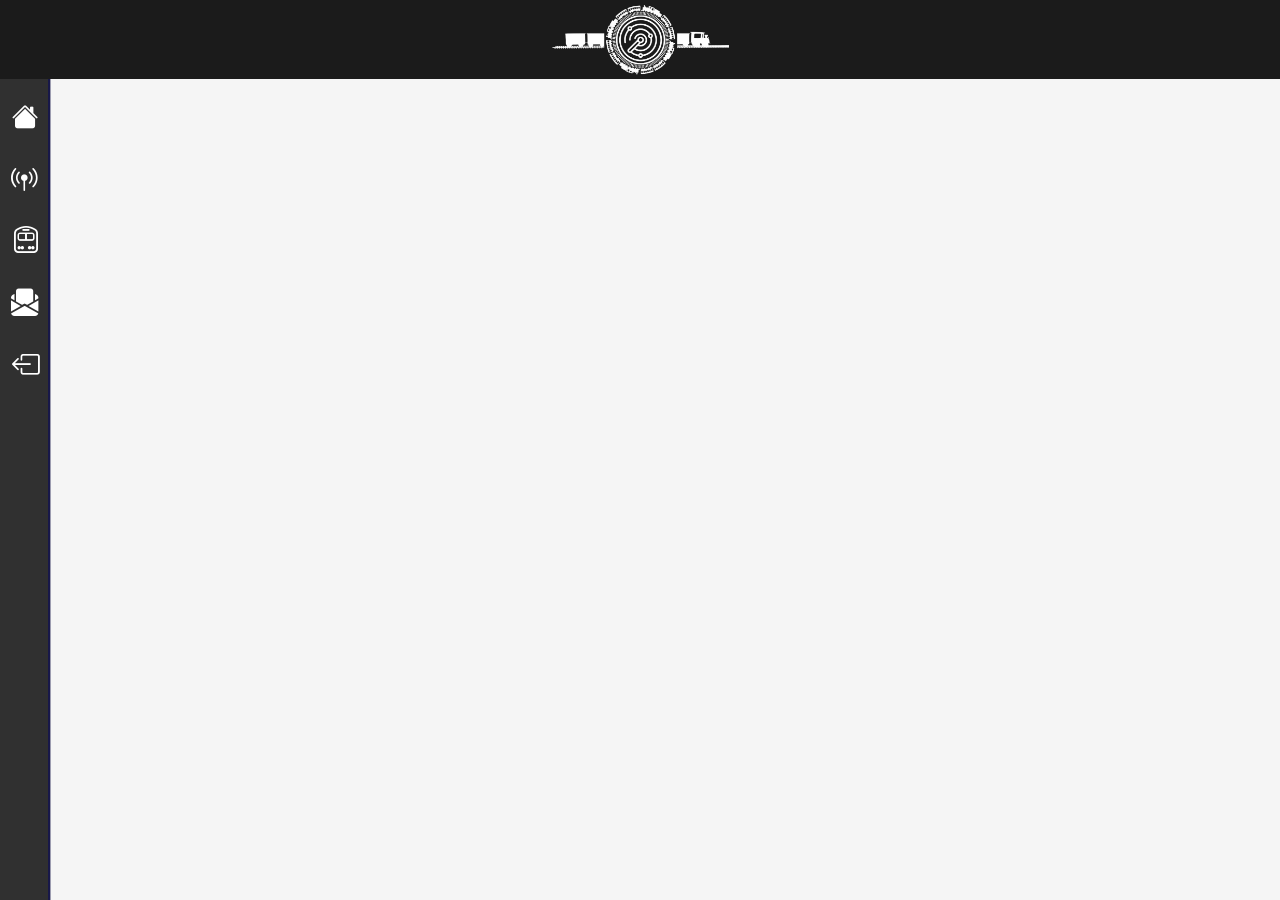
==== public/cadastro.html @ b93f0f13 "add - estrutura cadastro, ediar e sair" ====
<html lang="en">
<head>
    <meta charset="UTF-8">
    <meta name="viewport" content="width=device-width, initial-scale=1.0">
    <link href="https://cdn.jsdelivr.net/npm/bootstrap@5.3.8/dist/css/bootstrap.min.css" rel="stylesheet"
        integrity="sha384-sRIl4kxILFvY47J16cr9ZwB07vP4J8+LH7qKQnuqkuIAvNWLzeN8tE5YBujZqJLB" crossorigin="anonymous">
    <link rel="stylesheet" href="https://cdn.jsdelivr.net/npm/bootstrap-icons@1.13.1/font/bootstrap-icons.min.css">
    <link rel="stylesheet" href="../assets/styles/style.css">
    <title>Cadastro de Sensores</title>
</head>
<body>
        <header>

        <nav class="navbar-principal">
            <span><img class="logo" src="../assets/img/ChatGPT_Image_11_de_mai._de_2026__11_19_38-removebg-preview.png"
                    alt=""></span>
        </nav>

        <nav class="menu-lateral">
            <div class="botoes">
                <div class="text-icon">
                    <button onclick="telaHome()" class="botao">
                        <span class="icon"><i class="bi bi-house-fill"></i></span>
                        <span class="text">Home</span>
                    </button>
                </div>

                <div class="text-icon">
                    <button onclick="telaSensores()" class="botao">
                        <span class="icon"><i class="bi bi-broadcast-pin"></i></span>
                        <span class="text">Sensores</span>
                    </button>
                </div>
            </div>

            <div class="text-icon">
                <button onclick="telaTrens()" class="botao">
                    <span class="icon"><i class="bi bi-train-front"></i></span>
                    <span class="text">Trens</span>
                </button>
            </div>

            <div class="text-icon">
                <button onclick="telaRelatorios()" class="botao">
                    <span class="icon"><i class="bi bi-envelope-paper-fill"></i></span>
                    <span class="text">Relatórios</span>
                </button>
            </div>

            <div class="text-icon">
                <button onclick="telaSair()" class="botao">
                    <span class="icon"><i class="bi bi-box-arrow-left"></i></span>
                    <span class="text">Sair</span>
                </button>
            </div>




            </div>

        </nav>

    </header>

    <footer></footer>
    <script src="../scripts/home.js"></script>
    
</body>
</html>
---- assets/styles/style.css ----
:root {
  --cor-fundo: #f5f5f5;
  --cor-fundo-2: #9D9D9D;
  --cor-texto: #000000;
  --cor-erro: #ff0000;
  --cor-sucesso: #00ff4c;
  --cor-navbar1: #1b1b1b;
  --cor-navbar2: #303030;
}

* {
  font-family: 'Lucida Sans', 'Lucida Sans Regular', 'Lucida Grande', 'Lucida Sans Unicode', Geneva, Verdana, sans-serif;
  font-size: 97%;
}

#bodyLogin.bg-light {
  background-color: var(--cor-fundo);
}

#bodyLogin {
  display: flex;
  justify-content: center;
  align-items: center;
  gap: 5%;
  color: var(--cor-texto);
  background-color: var(--cor-fundo);
}

body {
  background-color: var(--cor-fundo);
}

.mainm {
  display: flex;
  justify-content: center;
  min-height: 100vh;  

}

.caixa-p {
  margin-top: 6%;
  display: flex;
  width: 30%;
  height: 100%;
  padding: 3%;
  gap: 1%;
  background-color: var(--cor-fundo-2);
}

#mainLogin {
  padding: 3%;
  gap: 1%;
  border-radius: 5%;
  box-shadow: 10px 10px 15px rgba(19, 20, 55, 0.3);
  background-color: var(--cor-fundo-2);
}

#formLogin {
  display: flex;
  flex-direction: column;
  align-items: flex-end;
  gap: 5px;
}

#formLogin input {
  padding: 5px;
  border: solid var(--cor-texto);
}

#formLogin button {
  border: solid var(--cor-texto);
}

#formLogin button:hover {
  background-color: var(--cor-texto);
}

.toggle {
  text-align: center;
  margin-top: 10px;
  cursor: pointer;
  color: var(--cor-texto);
}

.erro {
  color: var(--cor-erro);
  font-size: 12px;
  text-align: center;
}

.sucesso {
  color: var(--cor-sucesso);
  font-size: 12px;
  text-align: center;
}

#bodySensor {
   display: flex;
  justify-content: center; 
  align-items: center; 
  min-height: 100vh;  


}

.botaoTexto{
  text-align: center;
}

.table {
    width: 400px;
    border-radius: 10px;
    overflow: hidden;
    box-shadow: 5px 5px 10px #888888;
}




































/*   Arthur    */

.navbar-principal {
  text-align: center;
  background-color: var(--cor-navbar1);
  width: 100%;
  height: 8.8%; 
  position: fixed;
  top: 0;
}

.menu-lateral {
  width: 48px; 
  height: 100%;
  background-color: var(--cor-navbar2);
  padding: 8px; 
  box-shadow: 2.4px 0 0 rgb(24, 24, 73); 
  overflow: hidden;
  position: fixed;
  top: 8.8%; 
  left: 0;
  transition: .2s;
  z-index: 10;
}

.menu-lateral:hover {
  width: 240px; 
  transition: .2s;
  z-index: 10;
}

.text-icon {
  align-items: center;
  color: white;
  margin: 7.2% 0.8%; 
  font-size: 200%;
  display: flex;
  transition: .2S;
  cursor: pointer;
  
}

.text-icon:hover {
  margin-left: 1.6%; 
  margin: 3.2% 0.8%;
  font-size: 256%; 
  transition: .2S;
  cursor: pointer;
}

.text-icon:active {
  margin-left: 1.6%; 
  margin: 3.2% 0.8%; 
  font-size: 256%; 
  transition: .2S;
  cursor: pointer;
}

.icon {
  margin-left: -2.4%; 
  padding-right: 4%;
}

.text {
  padding: 6.4%; 
}

.botao {
  text-decoration: none;
  background-color: transparent;
  border: none;
  display: flex;
  align-items: center;
  color: white;
}

.logo {
  margin-top: -0.3%;
  height: 110%; 
}

.flexbox{
 
  display: flex;
  justify-content: center; 
  align-items: center; 
  min-height: 100vh;  
}

.caixa{
  padding: 3% 2%;
  width: 50%;
  height: 100%;
  background-color: var(--cor-fundo);
}

.caixa_tabela{
  position: fixed;
  left: 35%;
  top: 15%;
  width: 100vh;
  height: 100vh;
  background-color: var(--cor-fundo);
}

.caixinha1{
  background-color: var(--cor-fundo-2);
  height: 45%;
  width: 90%;
  margin: 5%;
  border-radius: 15px;
  border: solid rgb(32, 32, 32);
  overflow: hidden;
}

.caixinha2{
  padding: 1% 0 0 2%;
   background-color: var(--cor-fundo-2);
  height: 18%;
  width: 60%;
  margin: 5% 3%;
  border-radius: 15px;
  border: solid rgb(32, 32, 32);
  overflow: hidden;
}

.text-cadastro{
  margin-top: 7%;
}

.caixinha3{
   background-color: var(--cor-fundo-2);
  height: 72%;
  width: 100%;
  margin: 0;
  border-radius: 15px;
  border: solid rgb(32, 32, 32);
  overflow: hidden;
}

.botao_tabela{
  position: absolute;
  top: 16%;
  left: 79.5%;
  width: 3%;
  height: 6%;
  border-radius: 50%;
  background-color: rgb(65, 65, 65);
  text-align: center;
  text-decoration: none;
  border: none;
}

.botao_tabela:hover{
  position: absolute;
  top: 16%;
  left: 79.5%;
  width: 3%;
  height: 6%;
  border-radius: 50%;
  background-color: rgb(131, 130, 130);
  text-align: center;
  text-decoration: none;
  border: none;
  transition: .3s;
}

.ponteiro{
  position: absolute;
  top: -1%;
  left: 18%;
  color: var(--cor-fundo);
  cursor: pointer;
  text-decoration: none;
  border: none;
  background-color: transparent;
  font-size: 35px;
}




.grafico_barra{
  width: 90%;
  height: 90%;
  margin: 3%;
}

.grafico_circulo{
  position: fixed;
  top: 19%; 
  width: 48%;
  height: 75%;
  max-height: 75%;
  margin: 3%;

}




.flex{
  display: flex;
  height: 100%;
  width: 100%;
}

.text-home{
  font-size: large;
}

 .calendario {
  height: 100%;
      background: var(--cor-fundo);
      padding: 20px;
      border-radius: 12px;
      box-shadow: 0 4px 10px var(--cor-texto);
    }

    .mes {
      text-align: left;
      font-size: 24px;
      margin: -2% 0 0 0;
      font-weight: bold;
    }

 th, td {
      width: 90px;
      height: 40px;
      text-align: center;
      border: 1px solid #ddd;
    }

    th {
      background: #4a90e2;
      color: white;
    }

    td:hover {
      background: #e3f2fd;
      cursor: pointer;
    }




















































































.body1 {
  margin: 0;
  background-color: #f9f4f4;
  font-family: Arial, Helvetica, sans-serif;
}


.mapa {
    height: 100vh;              
    display: flex;
    justify-content: center;    
    align-items: center;       
    
}


a {
  text-decoration: none;
}


#body12{
    background: #e9e9e9;
}

.box-users{
    width: 600px;
    background: #4b4545;
    border-radius: 15px;
    padding: 15px;
}

/* Título */
.titulo{
    color: white;
    font-size: 60px;
    font-weight: bold;
    margin: 0;
}

/* Input */
.input-id{
    height: 40px;
    width: 220px;
    font-size: 28px;
    font-weight: bold;
    border-radius: 8px;
}

/* Botão lupa */
.btn-search{
    width: 45px;
    height: 40px;
    background: #9b9b9b;
    border-radius: 8px;
    border: none;
}

.btn-search i{
    color: white;
    font-size: 20px;
}

/* Tabela */
.tabela-users{
    background: #ddd;
    overflow: hidden;
    border-radius: 10px;
}

.tabela-users th,
.tabela-users td{
    border: 3px solid #4b4545 !important;
    height: 42px;
    font-size: 20px;
}

.tabela-users thead{
    background: #cfcfcf;
}
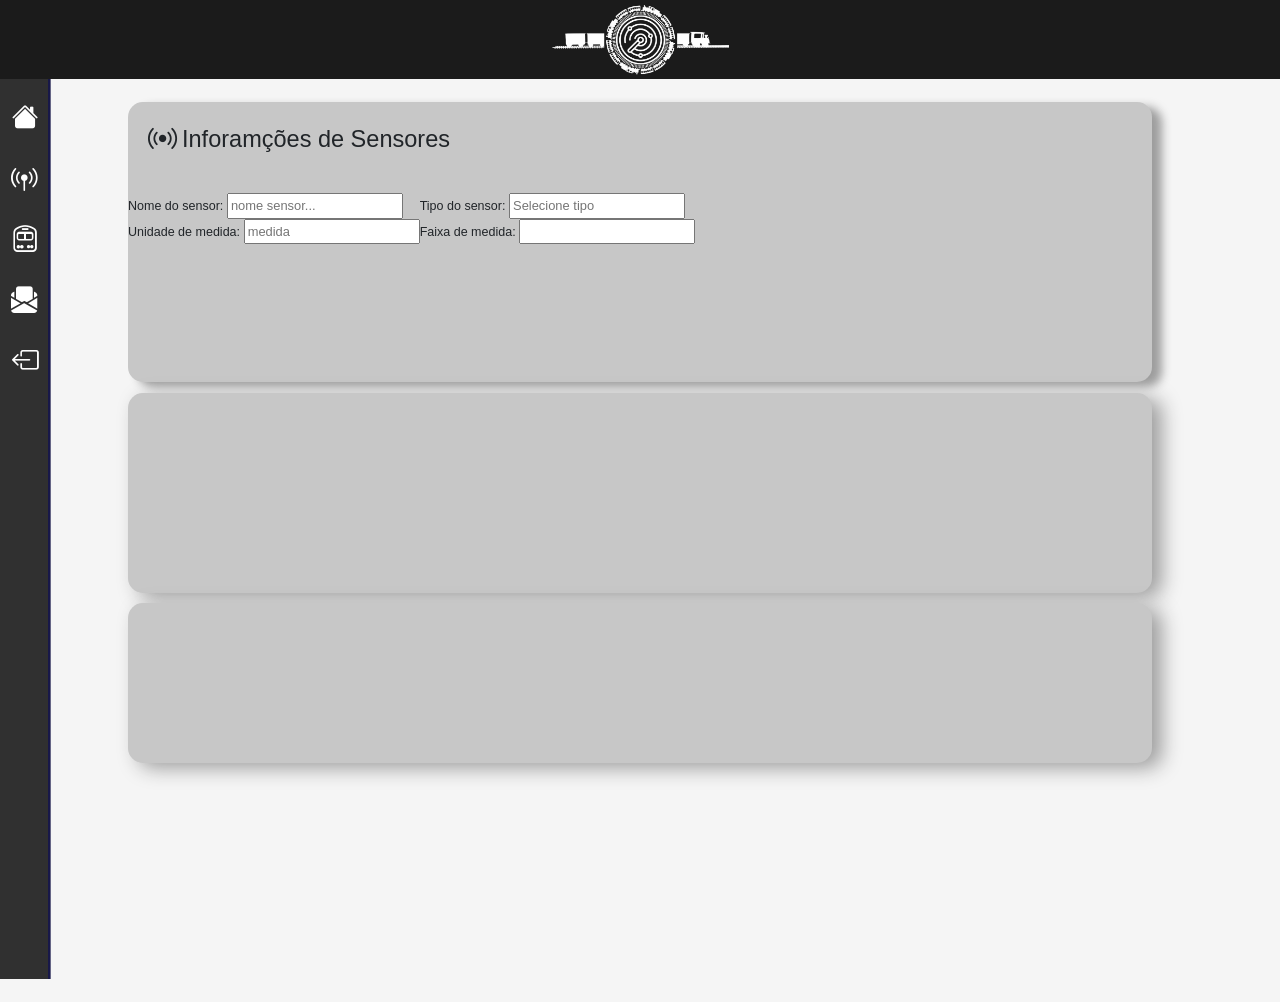
==== commit 2dd6f166: "ADD - Adicionei a guia de editar sensores. Estoue m progreço de fazer programar a guia" ====
--- a/public/cadastro.html
+++ b/public/cadastro.html
@@ -63,7 +63,140 @@
 
     </header>
 
-    <footer></footer>
+        <header>
+
+        <nav class="navbar-principal">
+            <span><img class="logo" src="../assets/img/ChatGPT_Image_11_de_mai._de_2026__11_19_38-removebg-preview.png"
+                    alt=""></span>
+        </nav>
+
+
+        <nav class="menu-lateral">
+            <div class="botoes">
+                <div class="text-icon">
+                    <button onclick="telaHome()" class="botao">
+                        <span class="icon"><i class="bi bi-house-fill"></i></span>
+                        <span class="text">Home</span>
+                    </button>
+                </div>
+
+                <div class="text-icon">
+                    <button onclick="telaSensores()" class="botao">
+                        <span class="icon"><i class="bi bi-broadcast-pin"></i></span>
+                        <span class="text">Sensores</span>
+                    </button>
+                </div>
+
+                <div class="text-icon">
+                    <button onclick="telaTrens()" class="botao">
+                        <span class="icon"><i class="bi bi-train-front"></i></span>
+                        <span class="text">Trens</span>
+                    </button>
+                </div>
+
+                <div class="text-icon">
+                    <button onclick="telaRelatorios()" class="botao">
+                        <span class="icon"><i class="bi bi-envelope-paper-fill"></i></span>
+                        <span class="text">Relatórios</span>
+                    </button>
+                </div>
+
+                <div class="text-icon">
+                    <button onclick="telaSair()" class="botao">
+                        <span class="icon"><i class="bi bi-box-arrow-left"></i></span>
+                        <span class="text">Sair</span>
+                    </button>
+                </div>
+
+
+
+
+            </div>
+
+
+
+
+
+
+
+        </nav>
+
+
+    </header>
+
+
+    <main>
+
+
+            
+            <div class="campo">
+                <div class="sensor_titulo">
+                    
+                </div>
+
+                <div class="campo1">
+                    <div class="icone-texto">
+                        <span class="icone"><i class="bi bi-broadcast"></i></span>
+                        <span><p>Inforamções de Sensores</p></span>
+                    </div>
+                        <form id="CadastrarSensor1">
+                            <div class="flex">
+
+                            <div>
+                                <label class="caixinha" for="NomeSensor"> Nome do sensor:</label>
+                                <input type="text" id="NomeSensor" placeholder="nome sensor...">
+                                <br>
+                                <label class="caixinha" for="UnidadeMedida"> Unidade de medida:</label>
+                                <input type="text" id="UnidadeMedida" placeholder="medida">
+                            </div>
+
+                            <div>
+                                <label class="caixinha" for="TipoSensor"> Tipo do sensor:</label>
+                                <input type="text" id="TipoSensor" placeholder="Selecione tipo">
+                                <br>
+                                <label class="caixinha" for="FaixaMedida"> Faixa de medida:</label>
+                                <input type="text" id="FaixaMedida">
+                            </div>
+
+
+
+
+
+
+                            </div>
+                        </form>
+                </div>
+                
+                <div class="campo2">
+
+                </div>
+                
+                <div class="campo3">
+
+                </div>
+
+
+            </div>
+
+        
+
+
+
+
+
+
+
+
+
+
+
+    </main>
+
+
+    <footer>
+
+    </footer>
+
     <script src="../scripts/home.js"></script>
     
 </body>
--- a/assets/styles/style.css
+++ b/assets/styles/style.css
@@ -6,6 +6,7 @@
   --cor-sucesso: #00ff4c;
   --cor-navbar1: #1b1b1b;
   --cor-navbar2: #303030;
+  --cor-caixa_sensores: #c7c7c7;
 }
 
 * {
@@ -392,11 +393,57 @@
       cursor: pointer;
     }
 
-
-
-
-
-
+    
+
+    /*CADASTRO DE SENSORES*/
+
+    .campo{
+      width: 80%;
+      height: 100%;
+      margin: 0 10%;
+
+    }
+
+    .campo1{
+      background-color: var(--cor-caixa_sensores);
+      width: 100%;
+      height: 280px;
+      margin: 10% 0 1% 0;
+      border-radius: 15px;
+      box-shadow: 10px 5px 10px 0 var(--cor-fundo-2);
+    }
+
+    .campo2{
+      background-color: var(--cor-caixa_sensores);
+      width: 100%;
+      height: 200px;
+      margin: 1% 0;
+      border-radius: 15px;
+      box-shadow: 10px 5px 20px 0 var(--cor-fundo-2);
+    }
+
+    .campo3{
+      background-color: var(--cor-caixa_sensores);
+      width: 100%;
+      height: 160px;
+      margin: 1% 0;
+      border-radius: 15px;
+      box-shadow: 10px 5px 20px 0 var(--cor-fundo-2);
+    }
+
+
+    .icone-texto{
+      padding: 20px;
+      display: flex;
+      justify-content: left;
+      font-size: 25px;
+      
+    }
+
+    .icone{
+      padding: 2px 5px 0 0;
+      font-size: 30px;
+    }
 
 
 
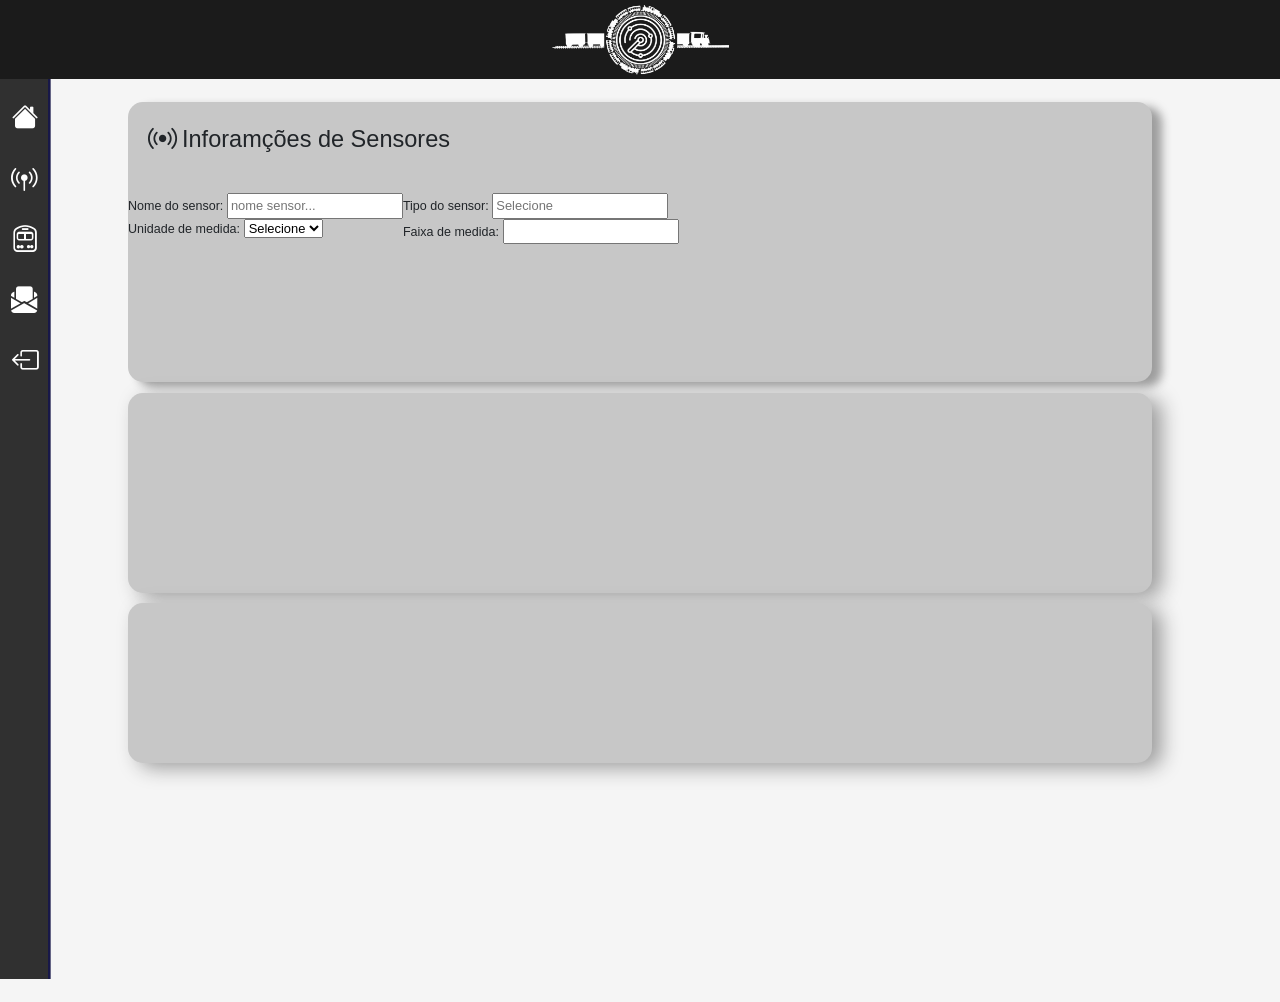
==== commit 84b86b56: "ref - arrumei a unidade de medida" ====
--- a/public/cadastro.html
+++ b/public/cadastro.html
@@ -147,12 +147,16 @@
                                 <input type="text" id="NomeSensor" placeholder="nome sensor...">
                                 <br>
                                 <label class="caixinha" for="UnidadeMedida"> Unidade de medida:</label>
-                                <input type="text" id="UnidadeMedida" placeholder="medida">
+                                <select type="text" id="UnidadeMedida" placeholder="medida">
+                                    <option value=""> Selecione</option>
+                                    <option value="opcao1">opção 1</option>
+                                    <option value="opcao2">opção 2</option>
+                                    </select>
                             </div>
 
                             <div>
                                 <label class="caixinha" for="TipoSensor"> Tipo do sensor:</label>
-                                <input type="text" id="TipoSensor" placeholder="Selecione tipo">
+                                <input type="text" id="TipoSensor" placeholder="Selecione">
                                 <br>
                                 <label class="caixinha" for="FaixaMedida"> Faixa de medida:</label>
                                 <input type="text" id="FaixaMedida">
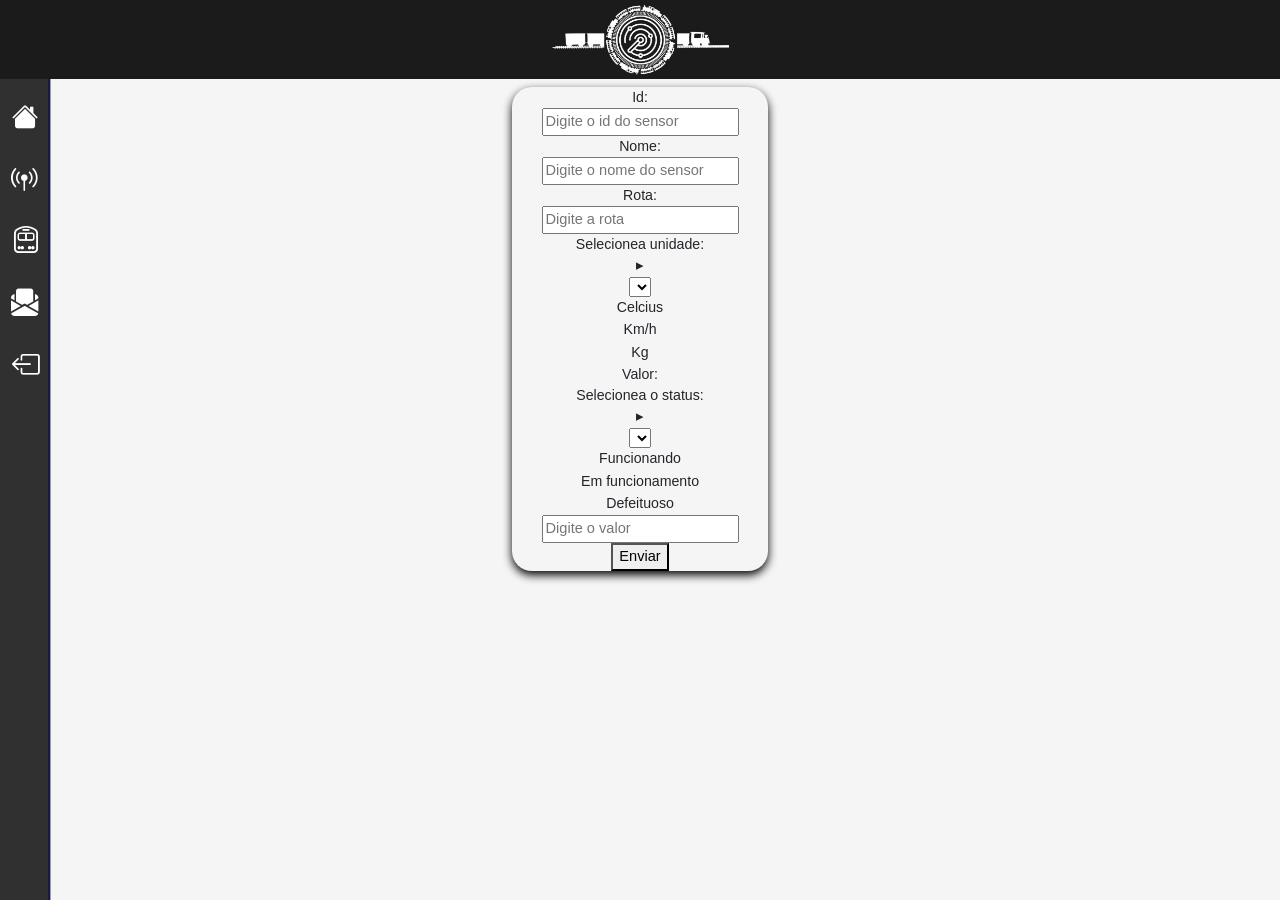
==== commit b926fda7: "add - formCadastro" ====
--- a/public/cadastro.html
+++ b/public/cadastro.html
@@ -63,144 +63,34 @@
 
     </header>
 
-        <header>
-
-        <nav class="navbar-principal">
-            <span><img class="logo" src="../assets/img/ChatGPT_Image_11_de_mai._de_2026__11_19_38-removebg-preview.png"
-                    alt=""></span>
-        </nav>
-
-
-        <nav class="menu-lateral">
-            <div class="botoes">
-                <div class="text-icon">
-                    <button onclick="telaHome()" class="botao">
-                        <span class="icon"><i class="bi bi-house-fill"></i></span>
-                        <span class="text">Home</span>
-                    </button>
-                </div>
-
-                <div class="text-icon">
-                    <button onclick="telaSensores()" class="botao">
-                        <span class="icon"><i class="bi bi-broadcast-pin"></i></span>
-                        <span class="text">Sensores</span>
-                    </button>
-                </div>
-
-                <div class="text-icon">
-                    <button onclick="telaTrens()" class="botao">
-                        <span class="icon"><i class="bi bi-train-front"></i></span>
-                        <span class="text">Trens</span>
-                    </button>
-                </div>
-
-                <div class="text-icon">
-                    <button onclick="telaRelatorios()" class="botao">
-                        <span class="icon"><i class="bi bi-envelope-paper-fill"></i></span>
-                        <span class="text">Relatórios</span>
-                    </button>
-                </div>
-
-                <div class="text-icon">
-                    <button onclick="telaSair()" class="botao">
-                        <span class="icon"><i class="bi bi-box-arrow-left"></i></span>
-                        <span class="text">Sair</span>
-                    </button>
-                </div>
-
-
-
-
-            </div>
-
-
-
-
-
-
-
-        </nav>
-
-
-    </header>
-
-
     <main>
 
-
-            
-            <div class="campo">
-                <div class="sensor_titulo">
-                    
-                </div>
-
-                <div class="campo1">
-                    <div class="icone-texto">
-                        <span class="icone"><i class="bi bi-broadcast"></i></span>
-                        <span><p>Inforamções de Sensores</p></span>
-                    </div>
-                        <form id="CadastrarSensor1">
-                            <div class="flex">
-
-                            <div>
-                                <label class="caixinha" for="NomeSensor"> Nome do sensor:</label>
-                                <input type="text" id="NomeSensor" placeholder="nome sensor...">
-                                <br>
-                                <label class="caixinha" for="UnidadeMedida"> Unidade de medida:</label>
-                                <select type="text" id="UnidadeMedida" placeholder="medida">
-                                    <option value=""> Selecione</option>
-                                    <option value="opcao1">opção 1</option>
-                                    <option value="opcao2">opção 2</option>
-                                    </select>
-                            </div>
-
-                            <div>
-                                <label class="caixinha" for="TipoSensor"> Tipo do sensor:</label>
-                                <input type="text" id="TipoSensor" placeholder="Selecione">
-                                <br>
-                                <label class="caixinha" for="FaixaMedida"> Faixa de medida:</label>
-                                <input type="text" id="FaixaMedida">
-                            </div>
-
-
-
-
-
-
-                            </div>
-                        </form>
-                </div>
-                
-                <div class="campo2">
-
-                </div>
-                
-                <div class="campo3">
-
-                </div>
-
-
-            </div>
-
-        
-
-
-
-
-
-
-
-
-
-
+▼<form id="formCadastro">
+<label for="Id">Id: </label>
+<input type="number" id="idsensor" placeholder="Digite o id do sensor">
+<label for="Nome">Nome: </label>
+<input type="text" id="nomesensor" placeholder="Digite o nome do sensor">
+<label for="Rota">Rota: </label>
+<input type="text" id="rotasensor" placeholder="Digite a rota">
+<label for="unidade">Selecionea unidade: </label>
+▸ <select name="unidade" id="unidadesensor"> </select>
+<option value="Temperatura">Celcius</option>
+<option value="Velocidade">Km/h</option>
+<option value="Peso">Kg</option>
+<label for="valor">Valor: </label>
+<label for="status">Selecionea o status: </label>
+▸ <select name="status" id="statussensor"> </select>
+<option value="Funcionando">Funcionando</option>
+<option value="Em funcionamento">Em funcionamento</option>
+<option value="Defeituoso">Defeituoso</option>
+<input type="number" id="valorsensor" placeholder="Digite o valor">
+<button type="submit">Enviar</button>
+<div id="resultado"></div>
+</form>
 
     </main>
 
-
-    <footer>
-
-    </footer>
-
+    <footer></footer>
     <script src="../scripts/home.js"></script>
     
 </body>
--- a/assets/styles/style.css
+++ b/assets/styles/style.css
@@ -6,7 +6,6 @@
   --cor-sucesso: #00ff4c;
   --cor-navbar1: #1b1b1b;
   --cor-navbar2: #303030;
-  --cor-caixa_sensores: #c7c7c7;
 }
 
 * {
@@ -115,6 +114,19 @@
     box-shadow: 5px 5px 10px #888888;
 }
 
+#formCadastro{
+    display: flex;
+    flex-direction: column;
+    align-items: center;
+    justify-content: center;
+    background-color: var(--cor-navbar2)
+    padding: 3%;
+    margin: 5% 40% 3% 40%;
+    border-radius: 20px;
+    border: 1px black;
+    box-shadow: 0 4px 10px var(--cor-texto);
+
+}
 
 
 
@@ -393,57 +405,11 @@
       cursor: pointer;
     }
 
-    
-
-    /*CADASTRO DE SENSORES*/
-
-    .campo{
-      width: 80%;
-      height: 100%;
-      margin: 0 10%;
-
-    }
-
-    .campo1{
-      background-color: var(--cor-caixa_sensores);
-      width: 100%;
-      height: 280px;
-      margin: 10% 0 1% 0;
-      border-radius: 15px;
-      box-shadow: 10px 5px 10px 0 var(--cor-fundo-2);
-    }
-
-    .campo2{
-      background-color: var(--cor-caixa_sensores);
-      width: 100%;
-      height: 200px;
-      margin: 1% 0;
-      border-radius: 15px;
-      box-shadow: 10px 5px 20px 0 var(--cor-fundo-2);
-    }
-
-    .campo3{
-      background-color: var(--cor-caixa_sensores);
-      width: 100%;
-      height: 160px;
-      margin: 1% 0;
-      border-radius: 15px;
-      box-shadow: 10px 5px 20px 0 var(--cor-fundo-2);
-    }
-
-
-    .icone-texto{
-      padding: 20px;
-      display: flex;
-      justify-content: left;
-      font-size: 25px;
-      
-    }
-
-    .icone{
-      padding: 2px 5px 0 0;
-      font-size: 30px;
-    }
+
+
+
+
+
 
 
 
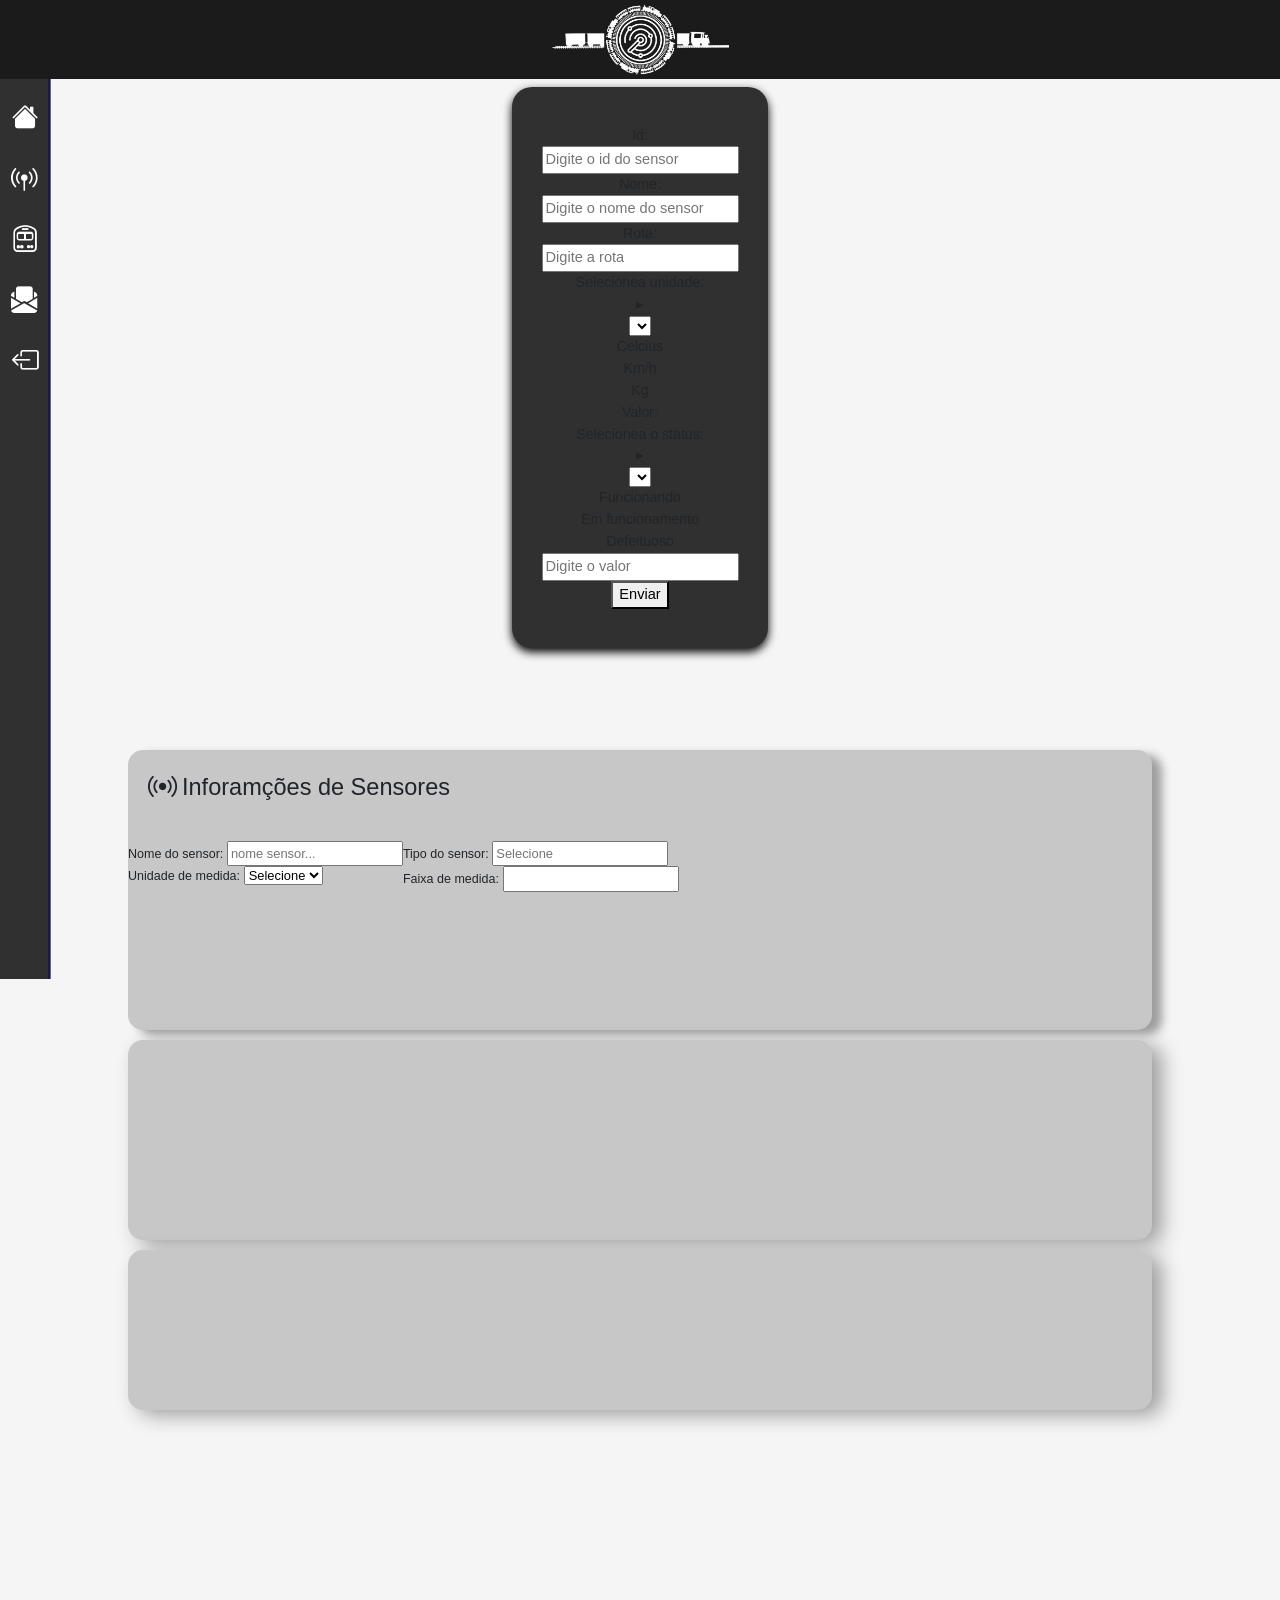
==== commit 482cd450: "Merge branch 'main' of https://github.com/danielfalves-angel/SA-SESI" ====
--- a/public/cadastro.html
+++ b/public/cadastro.html
@@ -91,6 +91,144 @@
     </main>
 
     <footer></footer>
+        <header>
+
+        <nav class="navbar-principal">
+            <span><img class="logo" src="../assets/img/ChatGPT_Image_11_de_mai._de_2026__11_19_38-removebg-preview.png"
+                    alt=""></span>
+        </nav>
+
+
+        <nav class="menu-lateral">
+            <div class="botoes">
+                <div class="text-icon">
+                    <button onclick="telaHome()" class="botao">
+                        <span class="icon"><i class="bi bi-house-fill"></i></span>
+                        <span class="text">Home</span>
+                    </button>
+                </div>
+
+                <div class="text-icon">
+                    <button onclick="telaSensores()" class="botao">
+                        <span class="icon"><i class="bi bi-broadcast-pin"></i></span>
+                        <span class="text">Sensores</span>
+                    </button>
+                </div>
+
+                <div class="text-icon">
+                    <button onclick="telaTrens()" class="botao">
+                        <span class="icon"><i class="bi bi-train-front"></i></span>
+                        <span class="text">Trens</span>
+                    </button>
+                </div>
+
+                <div class="text-icon">
+                    <button onclick="telaRelatorios()" class="botao">
+                        <span class="icon"><i class="bi bi-envelope-paper-fill"></i></span>
+                        <span class="text">Relatórios</span>
+                    </button>
+                </div>
+
+                <div class="text-icon">
+                    <button onclick="telaSair()" class="botao">
+                        <span class="icon"><i class="bi bi-box-arrow-left"></i></span>
+                        <span class="text">Sair</span>
+                    </button>
+                </div>
+
+
+
+
+            </div>
+
+
+
+
+
+
+
+        </nav>
+
+
+    </header>
+
+
+    <main>
+
+
+            
+            <div class="campo">
+                <div class="sensor_titulo">
+                    
+                </div>
+
+                <div class="campo1">
+                    <div class="icone-texto">
+                        <span class="icone"><i class="bi bi-broadcast"></i></span>
+                        <span><p>Inforamções de Sensores</p></span>
+                    </div>
+                        <form id="CadastrarSensor1">
+                            <div class="flex">
+
+                            <div>
+                                <label class="caixinha" for="NomeSensor"> Nome do sensor:</label>
+                                <input type="text" id="NomeSensor" placeholder="nome sensor...">
+                                <br>
+                                <label class="caixinha" for="UnidadeMedida"> Unidade de medida:</label>
+                                <select type="text" id="UnidadeMedida" placeholder="medida">
+                                    <option value=""> Selecione</option>
+                                    <option value="opcao1">opção 1</option>
+                                    <option value="opcao2">opção 2</option>
+                                    </select>
+                            </div>
+
+                            <div>
+                                <label class="caixinha" for="TipoSensor"> Tipo do sensor:</label>
+                                <input type="text" id="TipoSensor" placeholder="Selecione">
+                                <br>
+                                <label class="caixinha" for="FaixaMedida"> Faixa de medida:</label>
+                                <input type="text" id="FaixaMedida">
+                            </div>
+
+
+
+
+
+
+                            </div>
+                        </form>
+                </div>
+                
+                <div class="campo2">
+
+                </div>
+                
+                <div class="campo3">
+
+                </div>
+
+
+            </div>
+
+        
+
+
+
+
+
+
+
+
+
+
+
+    </main>
+
+
+    <footer>
+
+    </footer>
+
     <script src="../scripts/home.js"></script>
     
 </body>
--- a/assets/styles/style.css
+++ b/assets/styles/style.css
@@ -6,6 +6,7 @@
   --cor-sucesso: #00ff4c;
   --cor-navbar1: #1b1b1b;
   --cor-navbar2: #303030;
+  --cor-caixa_sensores: #c7c7c7;
 }
 
 * {
@@ -119,7 +120,7 @@
     flex-direction: column;
     align-items: center;
     justify-content: center;
-    background-color: var(--cor-navbar2)
+    background-color: var(--cor-navbar2);
     padding: 3%;
     margin: 5% 40% 3% 40%;
     border-radius: 20px;
@@ -131,6 +132,24 @@
 
 
 
+/* daniel */
+#SenhaSensor{
+  padding: 3%;
+  gap: 1%;
+  border-radius: 5%;
+  box-shadow: 10px 10px 15px rgba(19, 20, 55, 0.3);
+  background-color: var(--cor-fundo-2);
+}
+#navSensor{
+  padding: 3%;
+  gap: 1%;
+  border-radius: 5%;
+  box-shadow: 10px 10px 15px rgba(19, 20, 55, 0.3);
+  background-color: var(--cor-fundo-2);
+}
+.navSens{
+  display: flex;
+}
 
 
 
@@ -405,11 +424,57 @@
       cursor: pointer;
     }
 
-
-
-
-
-
+    
+
+    /*CADASTRO DE SENSORES*/
+
+    .campo{
+      width: 80%;
+      height: 100%;
+      margin: 0 10%;
+
+    }
+
+    .campo1{
+      background-color: var(--cor-caixa_sensores);
+      width: 100%;
+      height: 280px;
+      margin: 10% 0 1% 0;
+      border-radius: 15px;
+      box-shadow: 10px 5px 10px 0 var(--cor-fundo-2);
+    }
+
+    .campo2{
+      background-color: var(--cor-caixa_sensores);
+      width: 100%;
+      height: 200px;
+      margin: 1% 0;
+      border-radius: 15px;
+      box-shadow: 10px 5px 20px 0 var(--cor-fundo-2);
+    }
+
+    .campo3{
+      background-color: var(--cor-caixa_sensores);
+      width: 100%;
+      height: 160px;
+      margin: 1% 0;
+      border-radius: 15px;
+      box-shadow: 10px 5px 20px 0 var(--cor-fundo-2);
+    }
+
+
+    .icone-texto{
+      padding: 20px;
+      display: flex;
+      justify-content: left;
+      font-size: 25px;
+      
+    }
+
+    .icone{
+      padding: 2px 5px 0 0;
+      font-size: 30px;
+    }
 
 
 
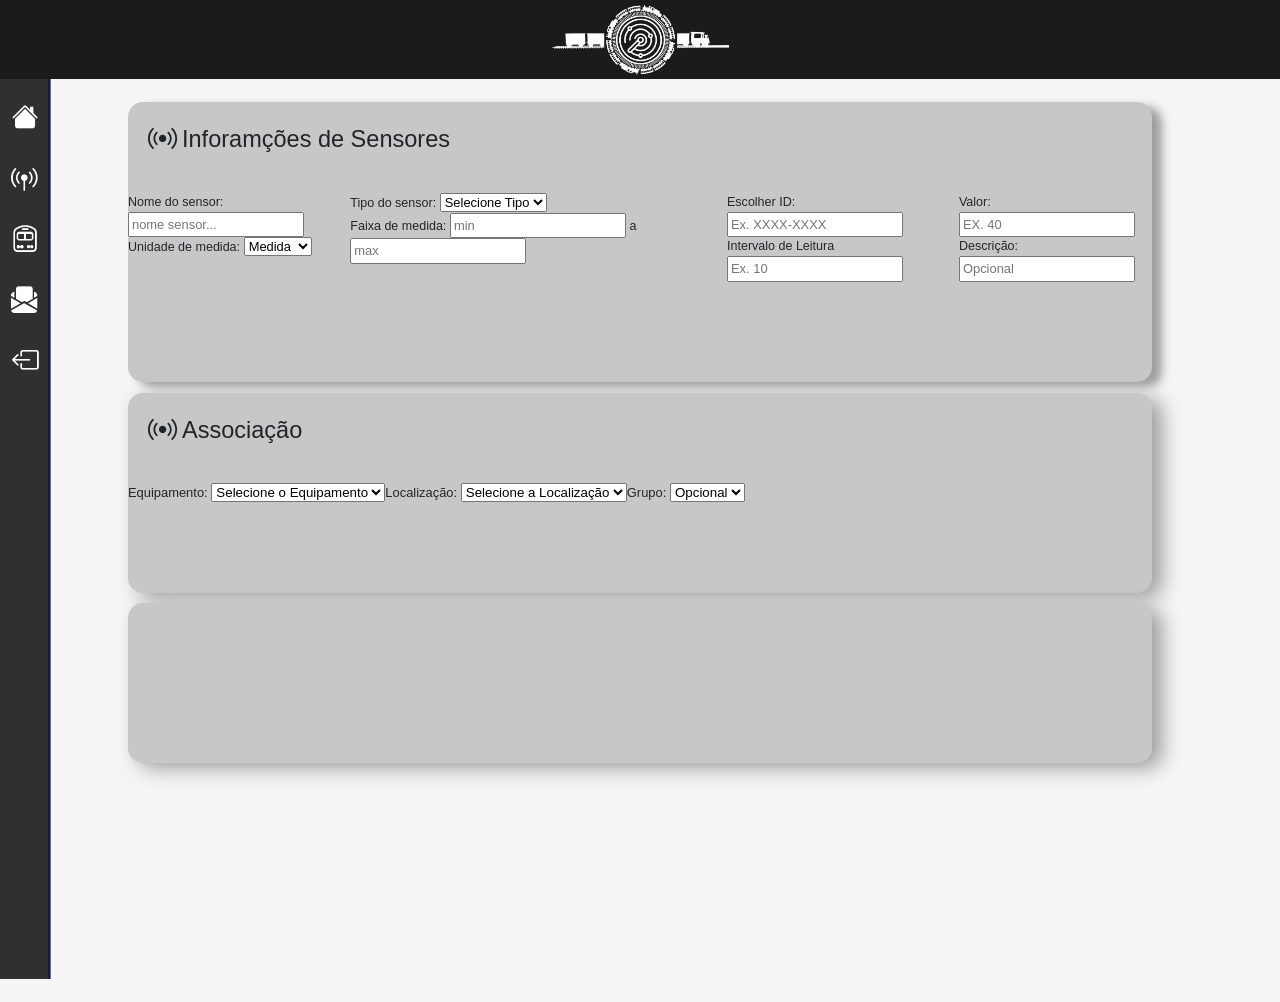
==== commit 21a7408f: "ref - fiz progresso na página de criar sensores" ====
--- a/public/cadastro.html
+++ b/public/cadastro.html
@@ -63,34 +63,6 @@
 
     </header>
 
-    <main>
-
-▼<form id="formCadastro">
-<label for="Id">Id: </label>
-<input type="number" id="idsensor" placeholder="Digite o id do sensor">
-<label for="Nome">Nome: </label>
-<input type="text" id="nomesensor" placeholder="Digite o nome do sensor">
-<label for="Rota">Rota: </label>
-<input type="text" id="rotasensor" placeholder="Digite a rota">
-<label for="unidade">Selecionea unidade: </label>
-▸ <select name="unidade" id="unidadesensor"> </select>
-<option value="Temperatura">Celcius</option>
-<option value="Velocidade">Km/h</option>
-<option value="Peso">Kg</option>
-<label for="valor">Valor: </label>
-<label for="status">Selecionea o status: </label>
-▸ <select name="status" id="statussensor"> </select>
-<option value="Funcionando">Funcionando</option>
-<option value="Em funcionamento">Em funcionamento</option>
-<option value="Defeituoso">Defeituoso</option>
-<input type="number" id="valorsensor" placeholder="Digite o valor">
-<button type="submit">Enviar</button>
-<div id="resultado"></div>
-</form>
-
-    </main>
-
-    <footer></footer>
         <header>
 
         <nav class="navbar-principal">
@@ -176,7 +148,7 @@
                                 <br>
                                 <label class="caixinha" for="UnidadeMedida"> Unidade de medida:</label>
                                 <select type="text" id="UnidadeMedida" placeholder="medida">
-                                    <option value=""> Selecione</option>
+                                    <option value=""> Medida</option>
                                     <option value="opcao1">opção 1</option>
                                     <option value="opcao2">opção 2</option>
                                     </select>
@@ -184,23 +156,70 @@
 
                             <div>
                                 <label class="caixinha" for="TipoSensor"> Tipo do sensor:</label>
-                                <input type="text" id="TipoSensor" placeholder="Selecione">
+                                <select type="text" id="TipoSensor" placeholder="tipo">
+                                    <option value=""> Selecione Tipo</option>
+                                    <option value="opcao1">opção 1</option>
+                                    <option value="opcao2">opção 2</option>
+                                    </select>
                                 <br>
                                 <label class="caixinha" for="FaixaMedida"> Faixa de medida:</label>
-                                <input type="text" id="FaixaMedida">
-                            </div>
-
-
-
-
-
+                                <input type="text" id="FaixaMedida" placeholder="min">
+                                <span>a</span>
+                                <input type="text" id="FaixaMedida" placeholder="max">
+                            </div>
+
+                            <div>
+                                <label class="caixinha" for="EscolerID"> Escolher ID:</label>
+                                <input type="text" id="EscolherID" placeholder="Ex. XXXX-XXXX">
+                                <br>
+                                <label class="caixinha" for="IntervaloLeitura"> Intervalo de Leitura</label>
+                                <input type="text" id="IntervaloLeitura" placeholder="Ex. 10">
+                            </div>
+
+                            <div>
+                                <label class="caixinha" for="Valor"> Valor:</label>
+                                <input type="text" id="Valor" placeholder="EX. 40">
+                                <br>
+                                <label class="caixinha" for="Descricao"> Descrição: </label>
+                                <input type="text" id="Descricao" placeholder="Opcional">
+                            </div>
 
                             </div>
                         </form>
                 </div>
                 
                 <div class="campo2">
-
+                    <div class="icone-texto">
+                        <span class="icone"><i class="bi bi-broadcast"></i></span>
+                        <span><p>Associação</p></span>
+                    </div>
+
+                    <div class="flex">
+                        <div>
+                             <label class="caixinha" for="Equipamento"> Equipamento: </label>
+                                <select type="text" id="Equipamento" placeholder="Equipamento">
+                                    <option value=""> Selecione o Equipamento</option>
+                                    <option value="opcao1">opção 1</option>
+                                    <option value="opcao2">opção 2</option>
+                                </select>
+                        </div>
+                        <div>
+                            <label class="caixinha" for="Localização"> Localização: </label>
+                                <select type="text" id="Localização" placeholder="Localização">
+                                    <option value=""> Selecione a Localização</option>
+                                    <option value="opcao1">opção 1</option>
+                                    <option value="opcao2">opção 2</option>
+                                </select>
+                        </div>
+                        <div>
+                            <label class="caixinha" for="Grupo"> Grupo: </label>
+                                <select type="text" id="Grupo" placeholder="Grupo">
+                                    <option value=""> Opcional</option>
+                                    <option value="opcao1">opção 1</option>
+                                    <option value="opcao2">opção 2</option>
+                                </select>
+                        </div>
+                    </div>
                 </div>
                 
                 <div class="campo3">
--- a/assets/styles/style.css
+++ b/assets/styles/style.css
@@ -34,7 +34,7 @@
 .mainm {
   display: flex;
   justify-content: center;
-  min-height: 100vh;  
+  min-height: 100vh;
 
 }
 
@@ -96,36 +96,36 @@
 }
 
 #bodySensor {
-   display: flex;
-  justify-content: center; 
-  align-items: center; 
-  min-height: 100vh;  
-
-
-}
-
-.botaoTexto{
+  display: flex;
+  justify-content: center;
+  align-items: center;
+  min-height: 100vh;
+
+
+}
+
+.botaoTexto {
   text-align: center;
 }
 
 .table {
-    width: 400px;
-    border-radius: 10px;
-    overflow: hidden;
-    box-shadow: 5px 5px 10px #888888;
-}
-
-#formCadastro{
-    display: flex;
-    flex-direction: column;
-    align-items: center;
-    justify-content: center;
-    background-color: var(--cor-navbar2);
-    padding: 3%;
-    margin: 5% 40% 3% 40%;
-    border-radius: 20px;
-    border: 1px black;
-    box-shadow: 0 4px 10px var(--cor-texto);
+  width: 400px;
+  border-radius: 10px;
+  overflow: hidden;
+  box-shadow: 5px 5px 10px #888888;
+}
+
+#formCadastro {
+  display: flex;
+  flex-direction: column;
+  align-items: center;
+  justify-content: center;
+  background-color: var(--cor-navbar2);
+  padding: 3%;
+  margin: 5% 40% 3% 40%;
+  border-radius: 20px;
+  border: 1px black;
+  box-shadow: 0 4px 10px var(--cor-texto);
 
 }
 
@@ -133,21 +133,23 @@
 
 
 /* daniel */
-#SenhaSensor{
+#SenhaSensor {
   padding: 3%;
   gap: 1%;
   border-radius: 5%;
   box-shadow: 10px 10px 15px rgba(19, 20, 55, 0.3);
   background-color: var(--cor-fundo-2);
 }
-#navSensor{
+
+#navSensor {
   padding: 3%;
   gap: 1%;
   border-radius: 5%;
   box-shadow: 10px 10px 15px rgba(19, 20, 55, 0.3);
   background-color: var(--cor-fundo-2);
 }
-.navSens{
+
+.navSens {
   display: flex;
 }
 
@@ -187,27 +189,27 @@
   text-align: center;
   background-color: var(--cor-navbar1);
   width: 100%;
-  height: 8.8%; 
+  height: 8.8%;
   position: fixed;
   top: 0;
 }
 
 .menu-lateral {
-  width: 48px; 
+  width: 48px;
   height: 100%;
   background-color: var(--cor-navbar2);
-  padding: 8px; 
-  box-shadow: 2.4px 0 0 rgb(24, 24, 73); 
+  padding: 8px;
+  box-shadow: 2.4px 0 0 rgb(24, 24, 73);
   overflow: hidden;
   position: fixed;
-  top: 8.8%; 
+  top: 8.8%;
   left: 0;
   transition: .2s;
   z-index: 10;
 }
 
 .menu-lateral:hover {
-  width: 240px; 
+  width: 240px;
   transition: .2s;
   z-index: 10;
 }
@@ -215,37 +217,37 @@
 .text-icon {
   align-items: center;
   color: white;
-  margin: 7.2% 0.8%; 
+  margin: 7.2% 0.8%;
   font-size: 200%;
   display: flex;
   transition: .2S;
   cursor: pointer;
-  
+
 }
 
 .text-icon:hover {
-  margin-left: 1.6%; 
+  margin-left: 1.6%;
   margin: 3.2% 0.8%;
-  font-size: 256%; 
+  font-size: 256%;
   transition: .2S;
   cursor: pointer;
 }
 
 .text-icon:active {
-  margin-left: 1.6%; 
-  margin: 3.2% 0.8%; 
-  font-size: 256%; 
+  margin-left: 1.6%;
+  margin: 3.2% 0.8%;
+  font-size: 256%;
   transition: .2S;
   cursor: pointer;
 }
 
 .icon {
-  margin-left: -2.4%; 
+  margin-left: -2.4%;
   padding-right: 4%;
 }
 
 .text {
-  padding: 6.4%; 
+  padding: 6.4%;
 }
 
 .botao {
@@ -259,25 +261,25 @@
 
 .logo {
   margin-top: -0.3%;
-  height: 110%; 
-}
-
-.flexbox{
- 
-  display: flex;
-  justify-content: center; 
-  align-items: center; 
-  min-height: 100vh;  
-}
-
-.caixa{
+  height: 110%;
+}
+
+.flexbox {
+
+  display: flex;
+  justify-content: center;
+  align-items: center;
+  min-height: 100vh;
+}
+
+.caixa {
   padding: 3% 2%;
   width: 50%;
   height: 100%;
   background-color: var(--cor-fundo);
 }
 
-.caixa_tabela{
+.caixa_tabela {
   position: fixed;
   left: 35%;
   top: 15%;
@@ -286,7 +288,7 @@
   background-color: var(--cor-fundo);
 }
 
-.caixinha1{
+.caixinha1 {
   background-color: var(--cor-fundo-2);
   height: 45%;
   width: 90%;
@@ -296,9 +298,9 @@
   overflow: hidden;
 }
 
-.caixinha2{
+.caixinha2 {
   padding: 1% 0 0 2%;
-   background-color: var(--cor-fundo-2);
+  background-color: var(--cor-fundo-2);
   height: 18%;
   width: 60%;
   margin: 5% 3%;
@@ -307,12 +309,12 @@
   overflow: hidden;
 }
 
-.text-cadastro{
+.text-cadastro {
   margin-top: 7%;
 }
 
-.caixinha3{
-   background-color: var(--cor-fundo-2);
+.caixinha3 {
+  background-color: var(--cor-fundo-2);
   height: 72%;
   width: 100%;
   margin: 0;
@@ -321,7 +323,7 @@
   overflow: hidden;
 }
 
-.botao_tabela{
+.botao_tabela {
   position: absolute;
   top: 16%;
   left: 79.5%;
@@ -334,7 +336,7 @@
   border: none;
 }
 
-.botao_tabela:hover{
+.botao_tabela:hover {
   position: absolute;
   top: 16%;
   left: 79.5%;
@@ -348,7 +350,7 @@
   transition: .3s;
 }
 
-.ponteiro{
+.ponteiro {
   position: absolute;
   top: -1%;
   left: 18%;
@@ -363,15 +365,15 @@
 
 
 
-.grafico_barra{
+.grafico_barra {
   width: 90%;
   height: 90%;
   margin: 3%;
 }
 
-.grafico_circulo{
+.grafico_circulo {
   position: fixed;
-  top: 19%; 
+  top: 19%;
   width: 48%;
   height: 75%;
   max-height: 75%;
@@ -382,99 +384,100 @@
 
 
 
-.flex{
+.flex {
   display: flex;
   height: 100%;
   width: 100%;
 }
 
-.text-home{
+.text-home {
   font-size: large;
 }
 
- .calendario {
+.calendario {
   height: 100%;
-      background: var(--cor-fundo);
-      padding: 20px;
-      border-radius: 12px;
-      box-shadow: 0 4px 10px var(--cor-texto);
-    }
-
-    .mes {
-      text-align: left;
-      font-size: 24px;
-      margin: -2% 0 0 0;
-      font-weight: bold;
-    }
-
- th, td {
-      width: 90px;
-      height: 40px;
-      text-align: center;
-      border: 1px solid #ddd;
-    }
-
-    th {
-      background: #4a90e2;
-      color: white;
-    }
-
-    td:hover {
-      background: #e3f2fd;
-      cursor: pointer;
-    }
-
-    
-
-    /*CADASTRO DE SENSORES*/
-
-    .campo{
-      width: 80%;
-      height: 100%;
-      margin: 0 10%;
-
-    }
-
-    .campo1{
-      background-color: var(--cor-caixa_sensores);
-      width: 100%;
-      height: 280px;
-      margin: 10% 0 1% 0;
-      border-radius: 15px;
-      box-shadow: 10px 5px 10px 0 var(--cor-fundo-2);
-    }
-
-    .campo2{
-      background-color: var(--cor-caixa_sensores);
-      width: 100%;
-      height: 200px;
-      margin: 1% 0;
-      border-radius: 15px;
-      box-shadow: 10px 5px 20px 0 var(--cor-fundo-2);
-    }
-
-    .campo3{
-      background-color: var(--cor-caixa_sensores);
-      width: 100%;
-      height: 160px;
-      margin: 1% 0;
-      border-radius: 15px;
-      box-shadow: 10px 5px 20px 0 var(--cor-fundo-2);
-    }
-
-
-    .icone-texto{
-      padding: 20px;
-      display: flex;
-      justify-content: left;
-      font-size: 25px;
-      
-    }
-
-    .icone{
-      padding: 2px 5px 0 0;
-      font-size: 30px;
-    }
+  background: var(--cor-fundo);
+  padding: 20px;
+  border-radius: 12px;
+  box-shadow: 0 4px 10px var(--cor-texto);
+}
+
+.mes {
+  text-align: left;
+  font-size: 24px;
+  margin: -2% 0 0 0;
+  font-weight: bold;
+}
+
+th,
+td {
+  width: 90px;
+  height: 40px;
+  text-align: center;
+  border: 1px solid #ddd;
+}
+
+th {
+  background: #4a90e2;
+  color: white;
+}
+
+td:hover {
+  background: #e3f2fd;
+  cursor: pointer;
+}
+
+
+
+/*CADASTRO DE SENSORES*/
+
+.campo {
+  width: 80%;
+  height: 100%;
+  margin: 0 10%;
+
+}
+
+.campo1 {
+  background-color: var(--cor-caixa_sensores);
+  width: 100%;
+  height: 280px;
+  margin: 10% 0 1% 0;
+  border-radius: 15px;
+  box-shadow: 10px 5px 10px 0 var(--cor-fundo-2);
+}
+
+.campo2 {
+  background-color: var(--cor-caixa_sensores);
+  width: 100%;
+  height: 200px;
+  margin: 1% 0;
+  border-radius: 15px;
+  box-shadow: 10px 5px 20px 0 var(--cor-fundo-2);
+}
+
+.campo3 {
+  background-color: var(--cor-caixa_sensores);
+  width: 100%;
+  height: 160px;
+  margin: 1% 0;
+  border-radius: 15px;
+  box-shadow: 10px 5px 20px 0 var(--cor-fundo-2);
+}
+
+
+.icone-texto {
+  padding: 20px;
+  display: flex;
+  justify-content: left;
+  font-size: 25px;
+
+}
+
+.icone {
+  padding: 2px 5px 0 0;
+  font-size: 30px;
+}
 
 
 
@@ -561,11 +564,11 @@
 
 
 .mapa {
-    height: 100vh;              
-    display: flex;
-    justify-content: center;    
-    align-items: center;       
-    
+  height: 100vh;
+  display: flex;
+  justify-content: center;
+  align-items: center;
+
 }
 
 
@@ -574,62 +577,62 @@
 }
 
 
-#body12{
-    background: #e9e9e9;
-}
-
-.box-users{
-    width: 600px;
-    background: #4b4545;
-    border-radius: 15px;
-    padding: 15px;
+#body12 {
+  background: #e9e9e9;
+}
+
+.box-users {
+  width: 600px;
+  background: #4b4545;
+  border-radius: 15px;
+  padding: 15px;
 }
 
 /* Título */
-.titulo{
-    color: white;
-    font-size: 60px;
-    font-weight: bold;
-    margin: 0;
+.titulo {
+  color: white;
+  font-size: 60px;
+  font-weight: bold;
+  margin: 0;
 }
 
 /* Input */
-.input-id{
-    height: 40px;
-    width: 220px;
-    font-size: 28px;
-    font-weight: bold;
-    border-radius: 8px;
+.input-id {
+  height: 40px;
+  width: 220px;
+  font-size: 28px;
+  font-weight: bold;
+  border-radius: 8px;
 }
 
 /* Botão lupa */
-.btn-search{
-    width: 45px;
-    height: 40px;
-    background: #9b9b9b;
-    border-radius: 8px;
-    border: none;
-}
-
-.btn-search i{
-    color: white;
-    font-size: 20px;
+.btn-search {
+  width: 45px;
+  height: 40px;
+  background: #9b9b9b;
+  border-radius: 8px;
+  border: none;
+}
+
+.btn-search i {
+  color: white;
+  font-size: 20px;
 }
 
 /* Tabela */
-.tabela-users{
-    background: #ddd;
-    overflow: hidden;
-    border-radius: 10px;
+.tabela-users {
+  background: #ddd;
+  overflow: hidden;
+  border-radius: 10px;
 }
 
 .tabela-users th,
-.tabela-users td{
-    border: 3px solid #4b4545 !important;
-    height: 42px;
-    font-size: 20px;
-}
-
-.tabela-users thead{
-    background: #cfcfcf;
+.tabela-users td {
+  border: 3px solid #4b4545 !important;
+  height: 42px;
+  font-size: 20px;
+}
+
+.tabela-users thead {
+  background: #cfcfcf;
 }
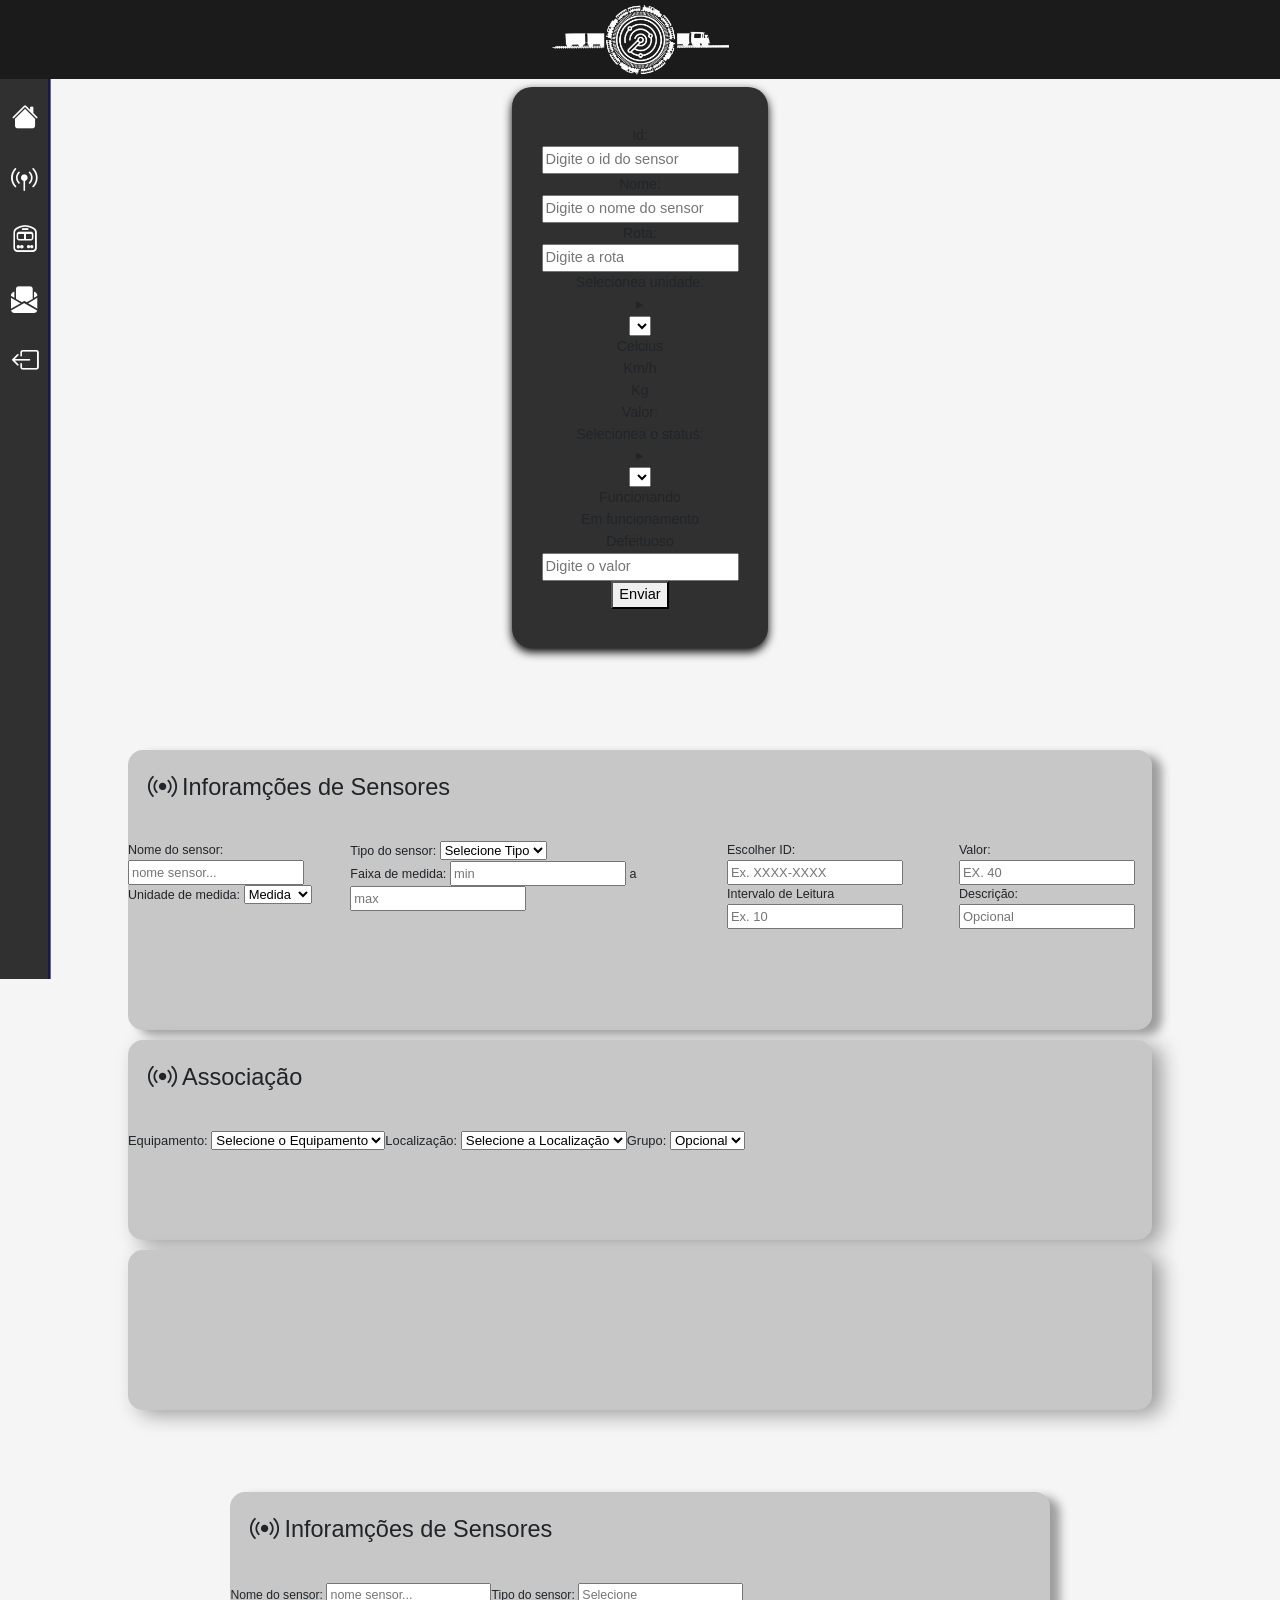
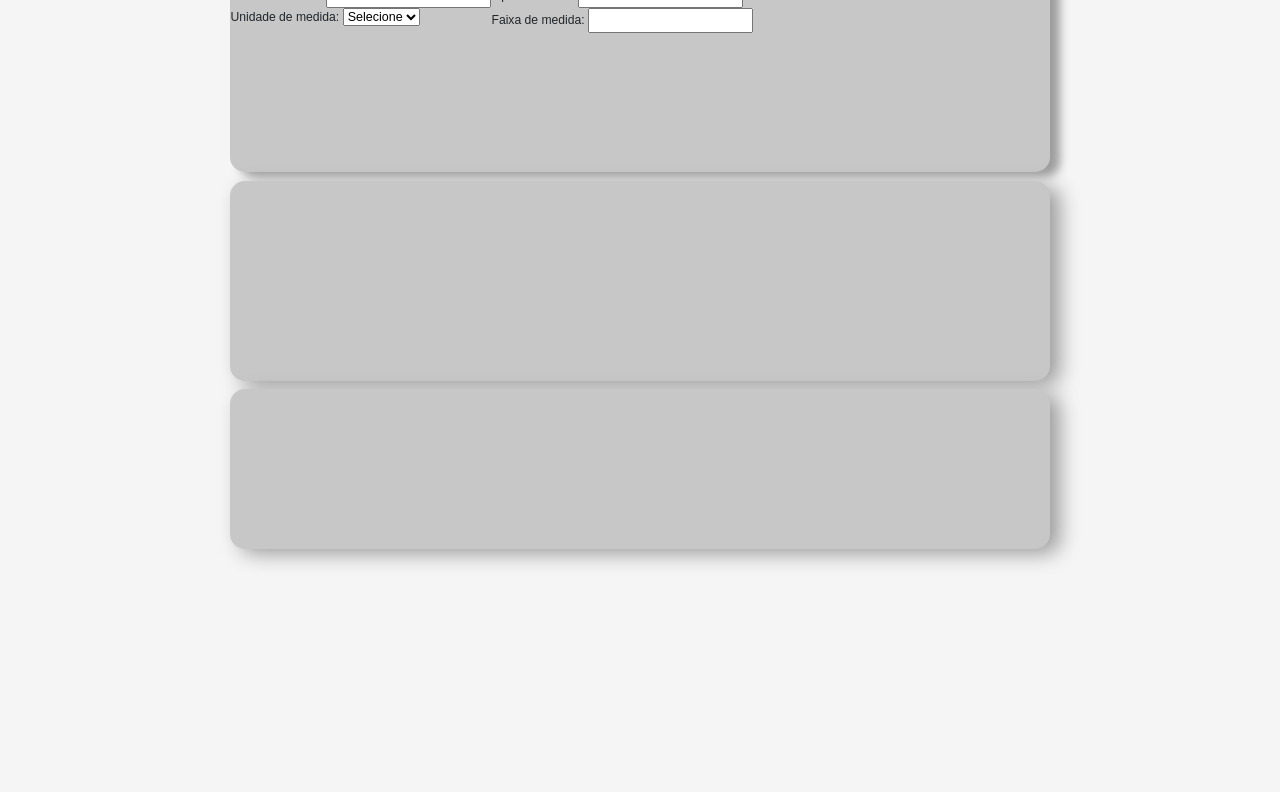
==== commit e50d8780: "Merge branch 'main' of https://github.com/danielfalves-angel/SA-SESI" ====
--- a/public/cadastro.html
+++ b/public/cadastro.html
@@ -1,4 +1,5 @@
 <html lang="en">
+
 <head>
     <meta charset="UTF-8">
     <meta name="viewport" content="width=device-width, initial-scale=1.0">
@@ -8,8 +9,9 @@
     <link rel="stylesheet" href="../assets/styles/style.css">
     <title>Cadastro de Sensores</title>
 </head>
+
 <body>
-        <header>
+    <header>
 
         <nav class="navbar-principal">
             <span><img class="logo" src="../assets/img/ChatGPT_Image_11_de_mai._de_2026__11_19_38-removebg-preview.png"
@@ -63,7 +65,35 @@
 
     </header>
 
-        <header>
+    <main>
+
+        ▼<form id="formCadastro">
+            <label for="Id">Id: </label>
+            <input type="number" id="idsensor" placeholder="Digite o id do sensor">
+            <label for="Nome">Nome: </label>
+            <input type="text" id="nomesensor" placeholder="Digite o nome do sensor">
+            <label for="Rota">Rota: </label>
+            <input type="text" id="rotasensor" placeholder="Digite a rota">
+            <label for="unidade">Selecionea unidade: </label>
+            ▸ <select name="unidade" id="unidadesensor"> </select>
+            <option value="Temperatura">Celcius</option>
+            <option value="Velocidade">Km/h</option>
+            <option value="Peso">Kg</option>
+            <label for="valor">Valor: </label>
+            <label for="status">Selecionea o status: </label>
+            ▸ <select name="status" id="statussensor"> </select>
+            <option value="Funcionando">Funcionando</option>
+            <option value="Em funcionamento">Em funcionamento</option>
+            <option value="Defeituoso">Defeituoso</option>
+            <input type="number" id="valorsensor" placeholder="Digite o valor">
+            <button type="submit">Enviar</button>
+            <div id="resultado"></div>
+        </form>
+
+    </main>
+
+    <footer></footer>
+    <header>
 
         <nav class="navbar-principal">
             <span><img class="logo" src="../assets/img/ChatGPT_Image_11_de_mai._de_2026__11_19_38-removebg-preview.png"
@@ -226,10 +256,62 @@
 
                 </div>
 
-
-            </div>
-
-        
+        <div class="campo">
+            <div class="sensor_titulo">
+
+            </div>
+
+            <div class="campo1">
+                <div class="icone-texto">
+                    <span class="icone"><i class="bi bi-broadcast"></i></span>
+                    <span>
+                        <p>Inforamções de Sensores</p>
+                    </span>
+                </div>
+                <form id="CadastrarSensor1">
+                    <div class="flex">
+
+                        <div>
+                            <label class="caixinha" for="NomeSensor"> Nome do sensor:</label>
+                            <input type="text" id="NomeSensor" placeholder="nome sensor...">
+                            <br>
+                            <label class="caixinha" for="UnidadeMedida"> Unidade de medida:</label>
+                            <select type="text" id="UnidadeMedida" placeholder="medida">
+                                <option value=""> Selecione</option>
+                                <option value="opcao1">opção 1</option>
+                                <option value="opcao2">opção 2</option>
+                            </select>
+                        </div>
+
+                        <div>
+                            <label class="caixinha" for="TipoSensor"> Tipo do sensor:</label>
+                            <input type="text" id="TipoSensor" placeholder="Selecione">
+                            <br>
+                            <label class="caixinha" for="FaixaMedida"> Faixa de medida:</label>
+                            <input type="text" id="FaixaMedida">
+                        </div>
+
+
+
+
+
+
+                    </div>
+                </form>
+            </div>
+
+            <div class="campo2">
+
+            </div>
+
+            <div class="campo3">
+
+            </div>
+
+
+        </div>
+
+
 
 
 
@@ -249,6 +331,7 @@
     </footer>
 
     <script src="../scripts/home.js"></script>
-    
+
 </body>
+
 </html>
